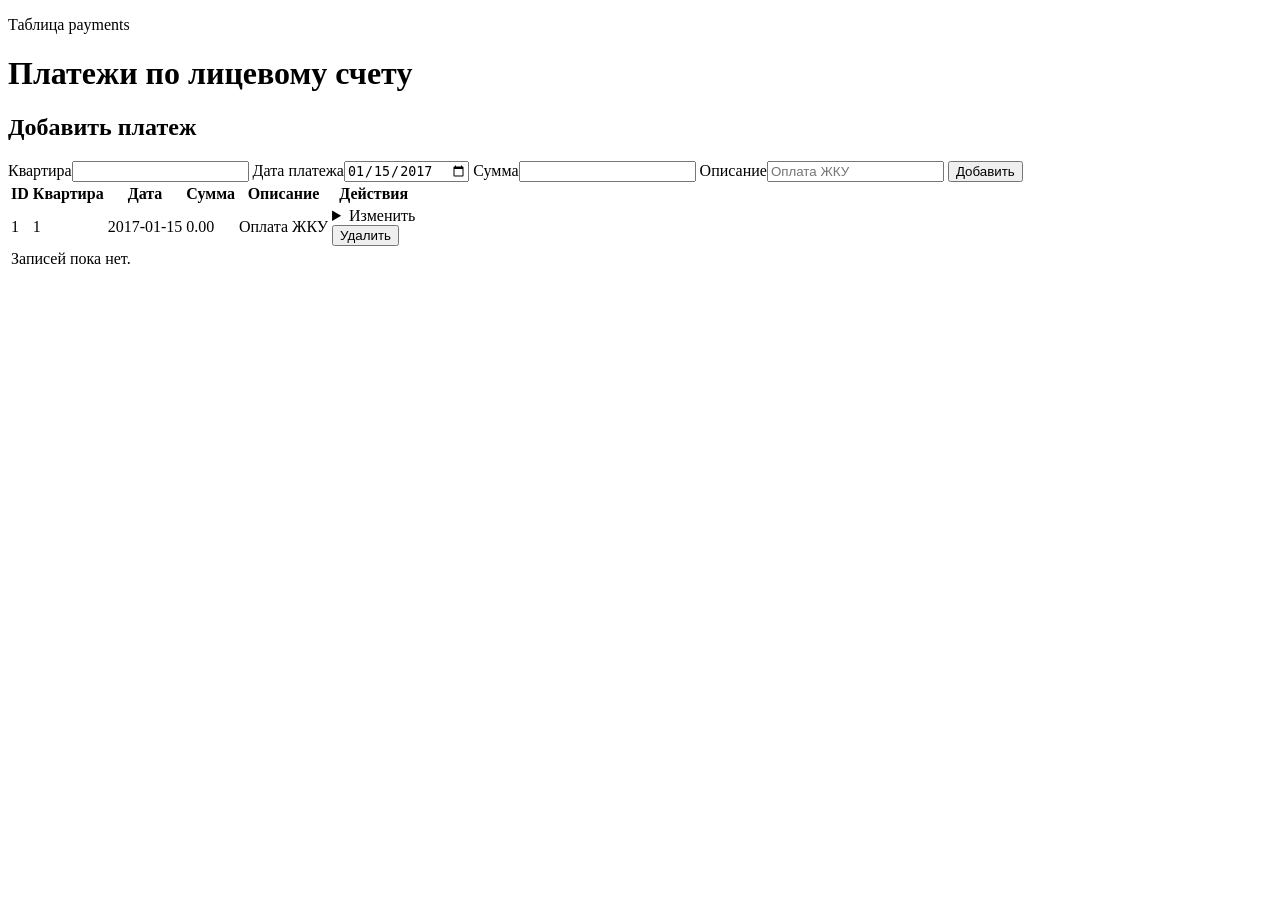
==== src/main/resources/templates/payments/list.html @ 1a7608c9 "Initial commit" ====
<!DOCTYPE html>
<html lang="ru" xmlns:th="http://www.thymeleaf.org">
<head>
    <meta charset="UTF-8">
    <meta name="viewport" content="width=device-width, initial-scale=1.0">
    <title>Платежи</title>
    <link rel="stylesheet" th:href="@{/css/app.css}">
</head>
<body>
<div th:replace="~{fragments/header :: nav}"></div>
<main class="container">
    <div class="page-head">
        <div><p class="eyebrow">Таблица payments</p>
            <h1>Платежи по лицевому счету</h1></div>
    </div>
    <div th:if="${message}" class="notice success" th:text="${message}"></div>
    <div th:if="${error}" class="notice error" th:text="${error}"></div>

    <section class="panel">
        <h2>Добавить платеж</h2>
        <form class="form-grid" method="post" th:action="@{/payments/create}">
            <label>Квартира<input required type="number" min="1" name="apartmentNumber"></label>
            <label>Дата платежа<input required type="date" name="paymentDate" value="2017-01-15"></label>
            <label>Сумма<input required type="number" min="0" step="0.01" name="amount"></label>
            <label>Описание<input type="text" maxlength="255" name="description" placeholder="Оплата ЖКУ"></label>
            <button class="button" type="submit">Добавить</button>
        </form>
    </section>

    <section class="panel">
        <div class="table-scroll">
            <table>
                <thead>
                <tr>
                    <th>ID</th>
                    <th>Квартира</th>
                    <th>Дата</th>
                    <th>Сумма</th>
                    <th>Описание</th>
                    <th>Действия</th>
                </tr>
                </thead>
                <tbody>
                <tr th:each="item : ${items}">
                    <td th:text="${item.id}">1</td>
                    <td th:text="${item.apartmentNumber}">1</td>
                    <td th:text="${item.paymentDate}">2017-01-15</td>
                    <td th:text="${#numbers.formatDecimal(item.amount,1,2)}">0.00</td>
                    <td th:text="${item.description}">Оплата ЖКУ</td>
                    <td class="actions">
                        <details>
                            <summary class="button small">Изменить</summary>
                            <form class="mini-form" method="post" th:action="@{/payments/update}">
                                <input type="hidden" name="id" th:value="${item.id}">
                                <label>Квартира<input required type="number" min="1" name="apartmentNumber"
                                                      th:value="${item.apartmentNumber}"></label>
                                <label>Дата<input required type="date" name="paymentDate"
                                                  th:value="${item.paymentDate}"></label>
                                <label>Сумма<input required type="number" min="0" step="0.01" name="amount"
                                                   th:value="${item.amount}"></label>
                                <label>Описание<input type="text" maxlength="255" name="description"
                                                      th:value="${item.description}"></label>
                                <button class="button small" type="submit">Сохранить</button>
                            </form>
                        </details>
                        <form method="post" th:action="@{/payments/delete}"
                              onsubmit="return confirm('Удалить запись?');">
                            <input type="hidden" name="id" th:value="${item.id}">
                            <button class="button small danger" type="submit">Удалить</button>
                        </form>
                    </td>
                </tr>
                <tr th:if="${items.isEmpty()}">
                    <td colspan="6" class="empty">Записей пока нет.</td>
                </tr>
                </tbody>
            </table>
        </div>
    </section>
</main>
</body>
</html>
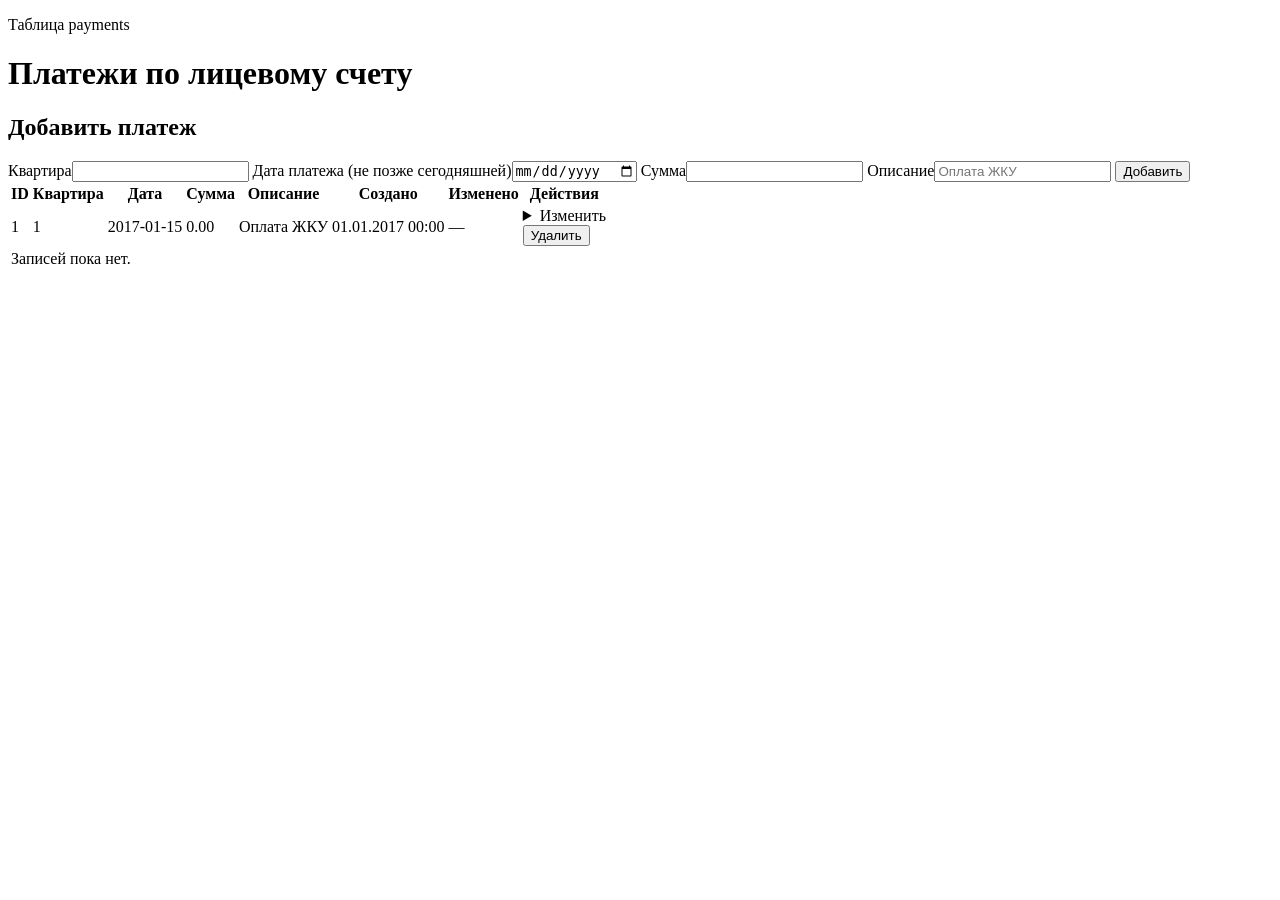
==== commit 7c79d118: "Add temporal audit fields and enforce strict business rules for duplicate prevention and saldo integ" ====
--- a/src/main/resources/templates/payments/list.html
+++ b/src/main/resources/templates/payments/list.html
@@ -20,7 +20,7 @@
         <h2>Добавить платеж</h2>
         <form class="form-grid" method="post" th:action="@{/payments/create}">
             <label>Квартира<input required type="number" min="1" name="apartmentNumber"></label>
-            <label>Дата платежа<input required type="date" name="paymentDate" value="2017-01-15"></label>
+            <label>Дата платежа (не позже сегодняшней)<input required type="date" name="paymentDate"></label>
             <label>Сумма<input required type="number" min="0" step="0.01" name="amount"></label>
             <label>Описание<input type="text" maxlength="255" name="description" placeholder="Оплата ЖКУ"></label>
             <button class="button" type="submit">Добавить</button>
@@ -37,6 +37,8 @@
                     <th>Дата</th>
                     <th>Сумма</th>
                     <th>Описание</th>
+                    <th>Создано</th>
+                    <th>Изменено</th>
                     <th>Действия</th>
                 </tr>
                 </thead>
@@ -47,6 +49,8 @@
                     <td th:text="${item.paymentDate}">2017-01-15</td>
                     <td th:text="${#numbers.formatDecimal(item.amount,1,2)}">0.00</td>
                     <td th:text="${item.description}">Оплата ЖКУ</td>
+                    <td th:text="${item.createdAt != null ? #temporals.format(item.createdAt, 'dd.MM.yyyy HH:mm') : '—'}">01.01.2017 00:00</td>
+                    <td th:text="${item.updatedAt != null ? #temporals.format(item.updatedAt, 'dd.MM.yyyy HH:mm') : '—'}">—</td>
                     <td class="actions">
                         <details>
                             <summary class="button small">Изменить</summary>
@@ -71,7 +75,7 @@
                     </td>
                 </tr>
                 <tr th:if="${items.isEmpty()}">
-                    <td colspan="6" class="empty">Записей пока нет.</td>
+                    <td colspan="8" class="empty">Записей пока нет.</td>
                 </tr>
                 </tbody>
             </table>
